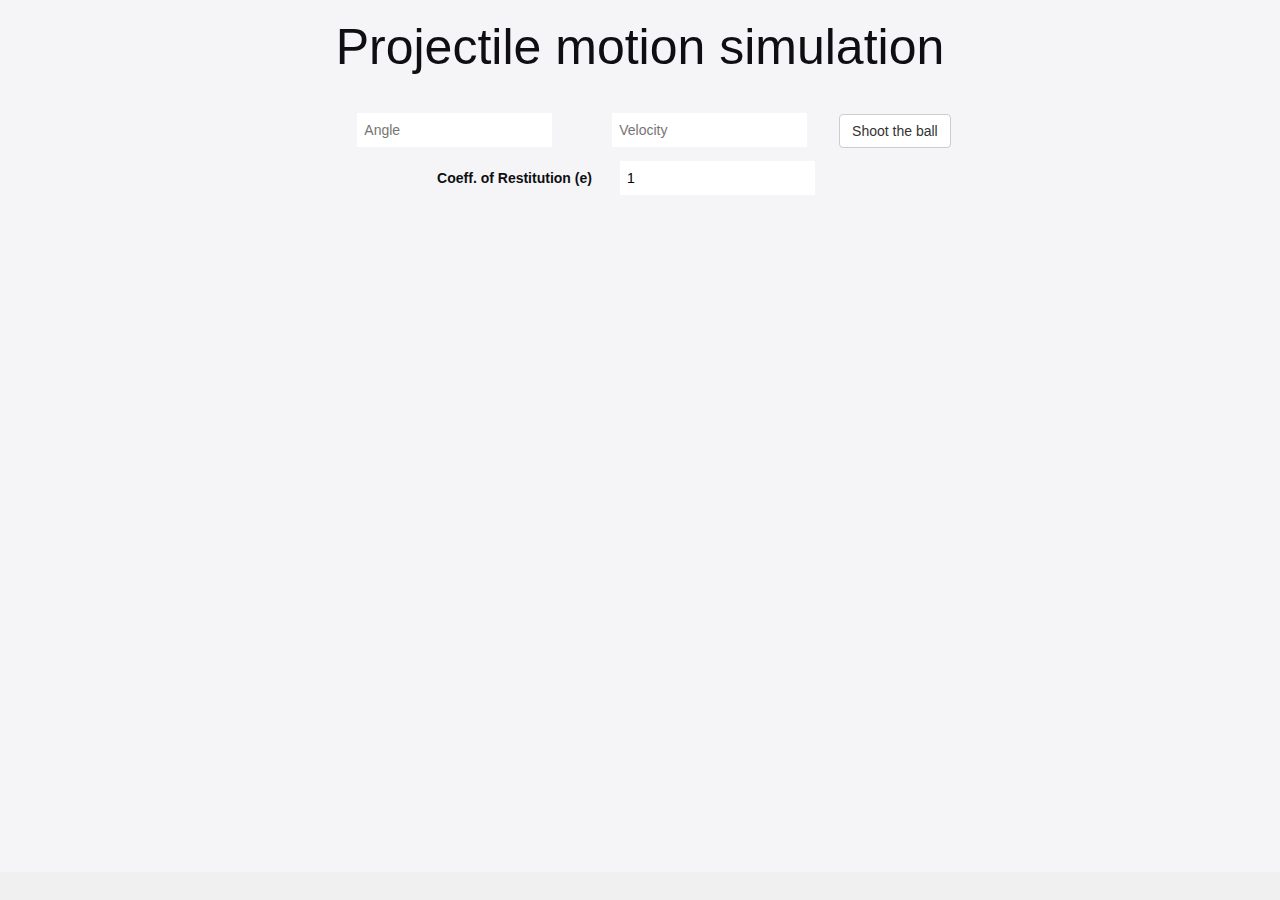
==== src/index.html @ a714cb93 "final commit" ====
<!DOCTYPE html>
<html>
	<head>
		<title>Projectile motion</title>
		<script src="matter.js" type="text/javascript"></script>
		<link rel="stylesheet" href="https://maxcdn.bootstrapcdn.com/bootstrap/3.4.1/css/bootstrap.min.css">
		<link rel="stylesheet" href="style.css">
		<link rel="preconnect" href="https://fonts.gstatic.com">
		<link rel="preconnect" href="https://fonts.gstatic.com">
		<link href="https://fonts.googleapis.com/css2?family=Sacramento&display=swap" rel="stylesheet">
		<!-- jQuery library -->
		<script src="https://ajax.googleapis.com/ajax/libs/jquery/3.5.1/jquery.min.js"></script>
		<!-- Latest compiled JavaScript -->
		<script src="https://maxcdn.bootstrapcdn.com/bootstrap/3.4.1/js/bootstrap.min.js"></script>
		<script src="bmi.js"></script>
		<link href="https://fonts.googleapis.com/css2?family=Roboto&display=swap" rel="stylesheet">
	</head>
	<body>
		<div class="container-fluid text-center">
			<h1>Projectile motion simulation</h1>
			<form class="form">
				<input type="text" placeholder="Angle" class="frminp" id="angl">
				<input type="text" placeholder="Velocity" class="frminp" id="vel">	
				<button type="button" class="btn btn-default" onClick="project()">Shoot the ball</button>
			</form>
			<label for="rst">Coeff. of Restitution (e)</label><input type="text" value="1" placeholder="Coeff. of Restitution" class="frminp" id="rst">	
			<div id="renderport"></div>
		</div>
		<script src="script.js"></script>
		<footer class="footer" id="ftr">
			
		</footer>
	</body>
</html>
---- src/style.css ----
.frminp{
	border: none;
	margin: 2em;
	/* margin-top:1em; */
	margin-bottom: 1em;
	padding: 0.5em;
	color: black;
	border-radius: 0;
	outline: none;
	transition: all 400ms;
}

body{
	background-color: #f5f5f7;
	color: #0f0f13;
	height: 100%;


}

a{
	text-decoration: none;
	color: #0f0f13;
}
#rst{
	margin-top:0;
}
form{
	margin-top: 0;
	margin-bottom: 0;
}
h1{
	font-family: Impact, Haettenschweiler, 'Arial Narrow Bold', sans-serif ;
	font-size:50px;
}
footer{
	background-color: #f0f0f0;
	margin-top: 1em;
	text-align: center;
	position: absolute;
    bottom: 0;
    padding-top: 1em;
    padding-bottom: 1em;
    width: 100%;
}

#renderport{
	margin:auto;
	border-radius: 5px;
	background-color: #0f0f13;
	padding:0px;
	width: 1220px;

}
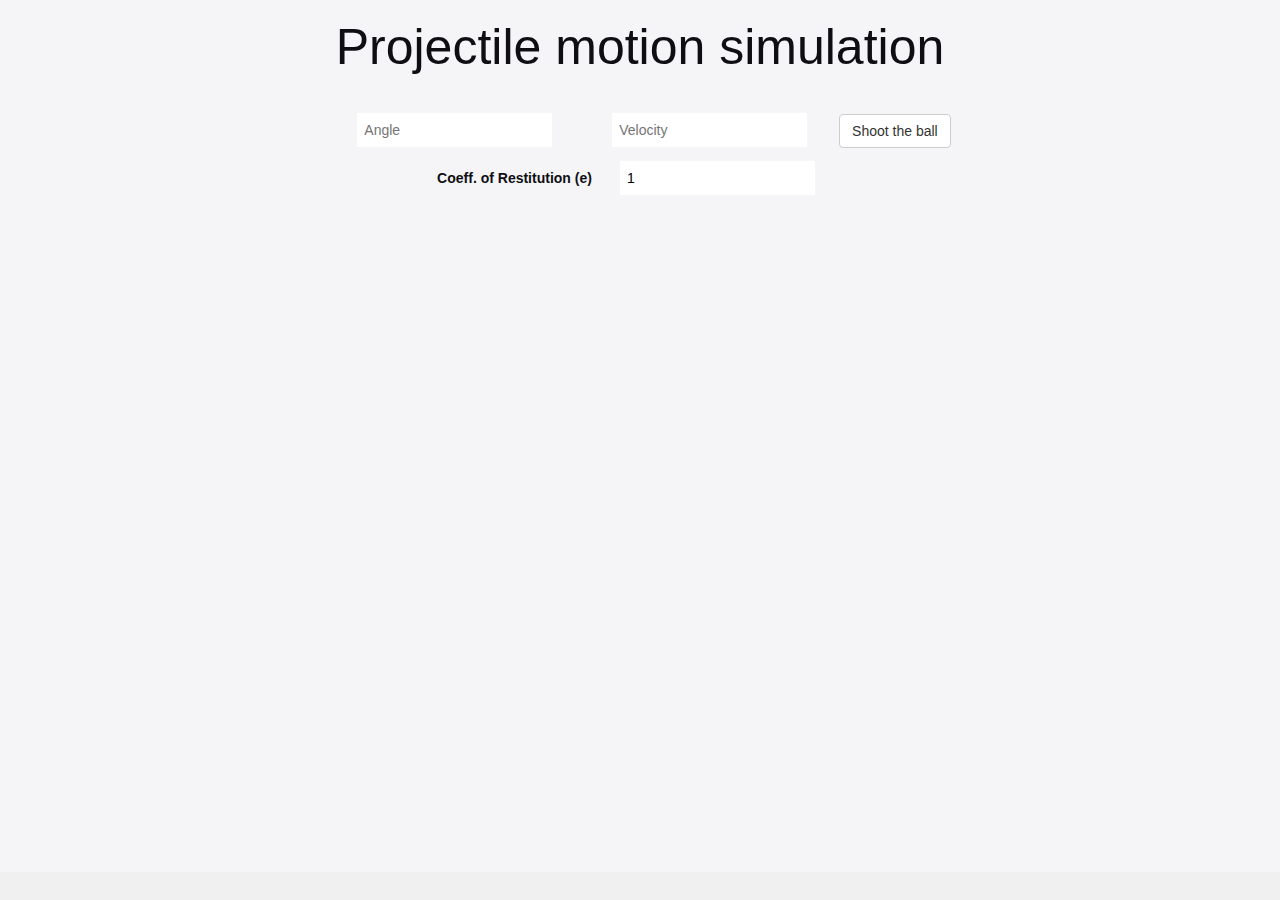
==== commit f1b183eb: "final commit" ====
--- a/src/index.html
+++ b/src/index.html
@@ -27,8 +27,6 @@
 			<div id="renderport"></div>
 		</div>
 		<script src="script.js"></script>
-		<footer class="footer" id="ftr">
-			
-		</footer>
+		<footer class="footer" id="ftr"></footer>
 	</body>
 </html>
